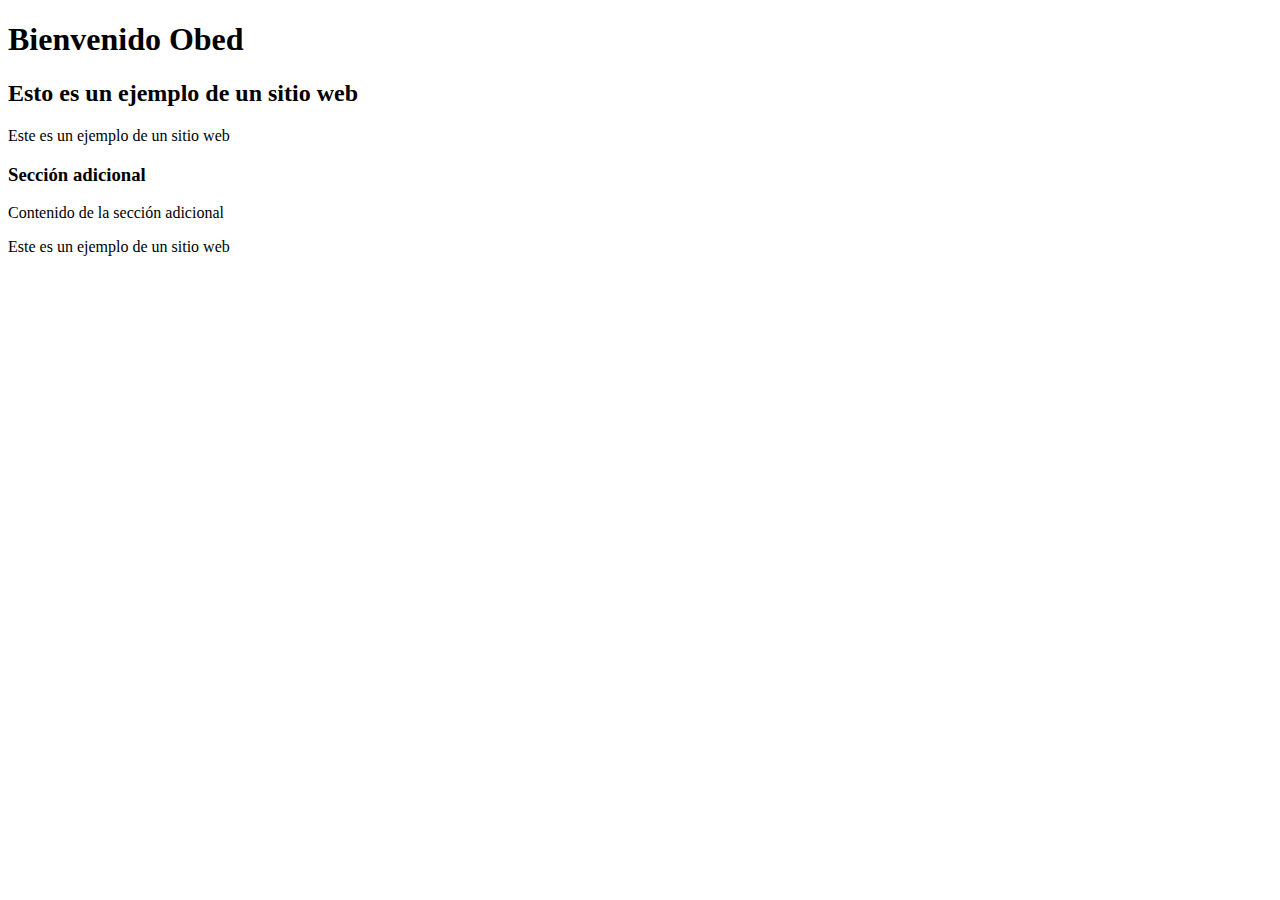
==== index.html @ 205b4d10 "class 0" ====
<!DOCTYPE html>
<html lang="en">
<head>
    <meta charset="UTF-8">
    <meta http-equiv="X-UA-Compatible" content="IE=edge">
    <meta name="viewport" content="width=device-width, initial-scale=1.0">
    <title>Bienvenido Obed</title>
</head>
<body>
    <div class="contenedor">
        <header class="encabezado">
            <h1>Bienvenido Obed</h1>
        </header>
        <main class="cuerpo">
            <h2>Esto es un ejemplo de un sitio web</h2>
            <p>Este es un ejemplo de un sitio web</p>
        </main>
        <aside>
            <h3>Sección adicional</h3>
            <p>
                Contenido de la sección adicional
            </p>
        </aside>
        <footer class="pie">
            <p>Este es un ejemplo de un sitio web</p>
        </footer>
    </div>
</body>
</html>
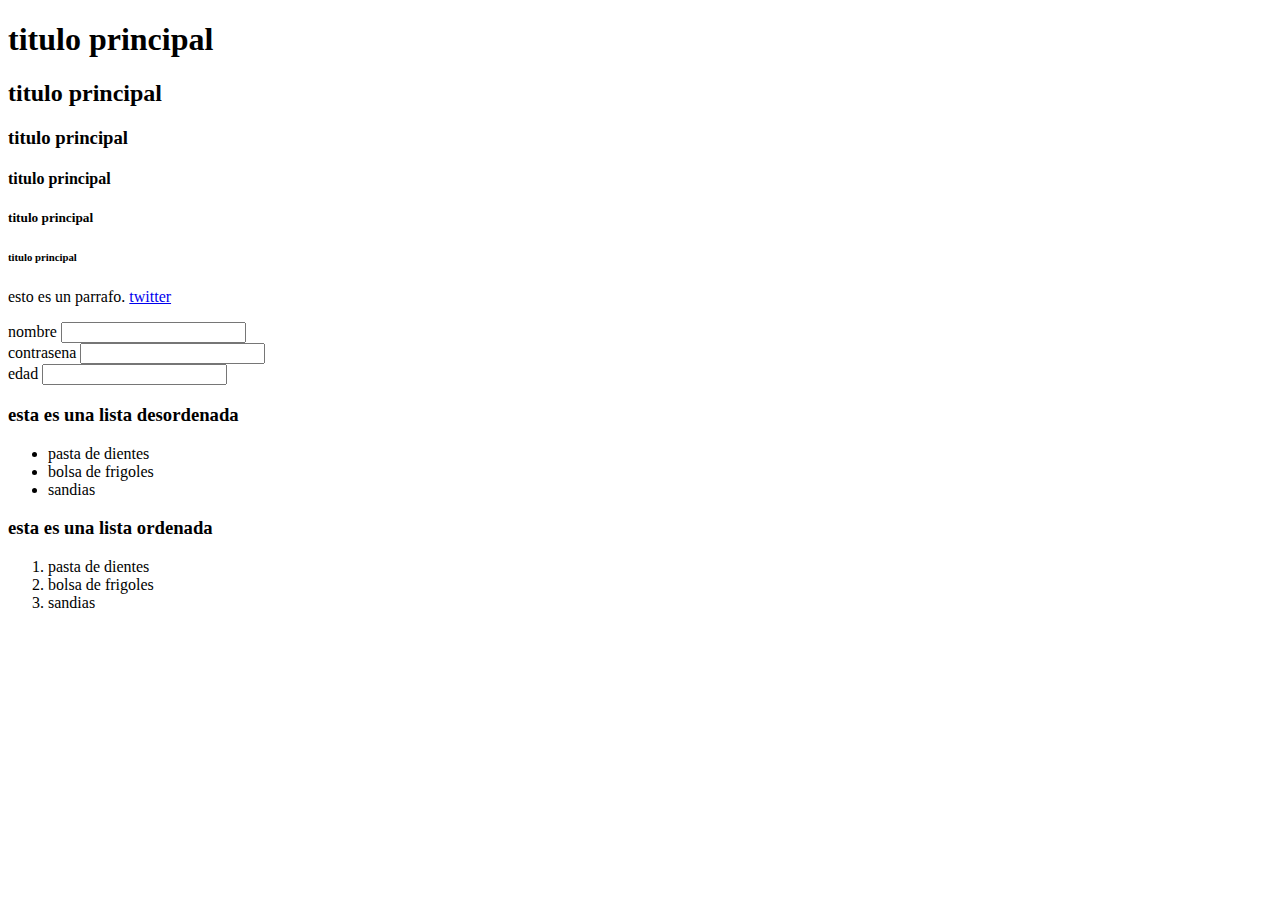
==== commit 86066883: "esta es mi premera pagina web" ====
--- a/index.html
+++ b/index.html
@@ -1,29 +1,51 @@
 <!DOCTYPE html>
 <html lang="en">
+
 <head>
     <meta charset="UTF-8">
     <meta http-equiv="X-UA-Compatible" content="IE=edge">
     <meta name="viewport" content="width=device-width, initial-scale=1.0">
-    <title>Bienvenido Obed</title>
+    <title>Adios Obed</title>
 </head>
+
 <body>
-    <div class="contenedor">
-        <header class="encabezado">
-            <h1>Bienvenido Obed</h1>
-        </header>
-        <main class="cuerpo">
-            <h2>Esto es un ejemplo de un sitio web</h2>
-            <p>Este es un ejemplo de un sitio web</p>
-        </main>
-        <aside>
-            <h3>Sección adicional</h3>
-            <p>
-                Contenido de la sección adicional
-            </p>
-        </aside>
-        <footer class="pie">
-            <p>Este es un ejemplo de un sitio web</p>
-        </footer>
-    </div>
+    <header>
+        <h1>titulo principal</h1>
+        <h2>titulo principal</h2>
+        <h3>titulo principal</h3>
+        <h4>titulo principal</h4>
+        <h5>titulo principal</h5>
+        <h6>titulo principal</h6>
+    </header>
+    <main>
+        <p>esto es un parrafo. <a href="https://www.twitter.com" target="_blank">twitter</a></p>
+        <div>
+            <label>nombre</label>
+            <input type="text">
+        </div>
+            <div>
+                <label>contrasena</label>
+                <input type="password">
+            </div>
+            <div>
+                <label>edad</label>
+                <input type="number" max="10">
+            </div>
+            <aside>
+                <h3>esta es una lista desordenada</h3>
+                <ul>
+                    <li>pasta de dientes</li>
+                    <li>bolsa de frigoles</li>
+                     <li>sandias</li>
+                </ul>
+                <h3>esta es una lista ordenada</h3>
+                <ol>
+                    <li>pasta de dientes</li>
+                    <li>bolsa de frigoles</li>
+                    <li>sandias</li>
+                </ol>
+            </aside>
+    </main>
 </body>
+
 </html>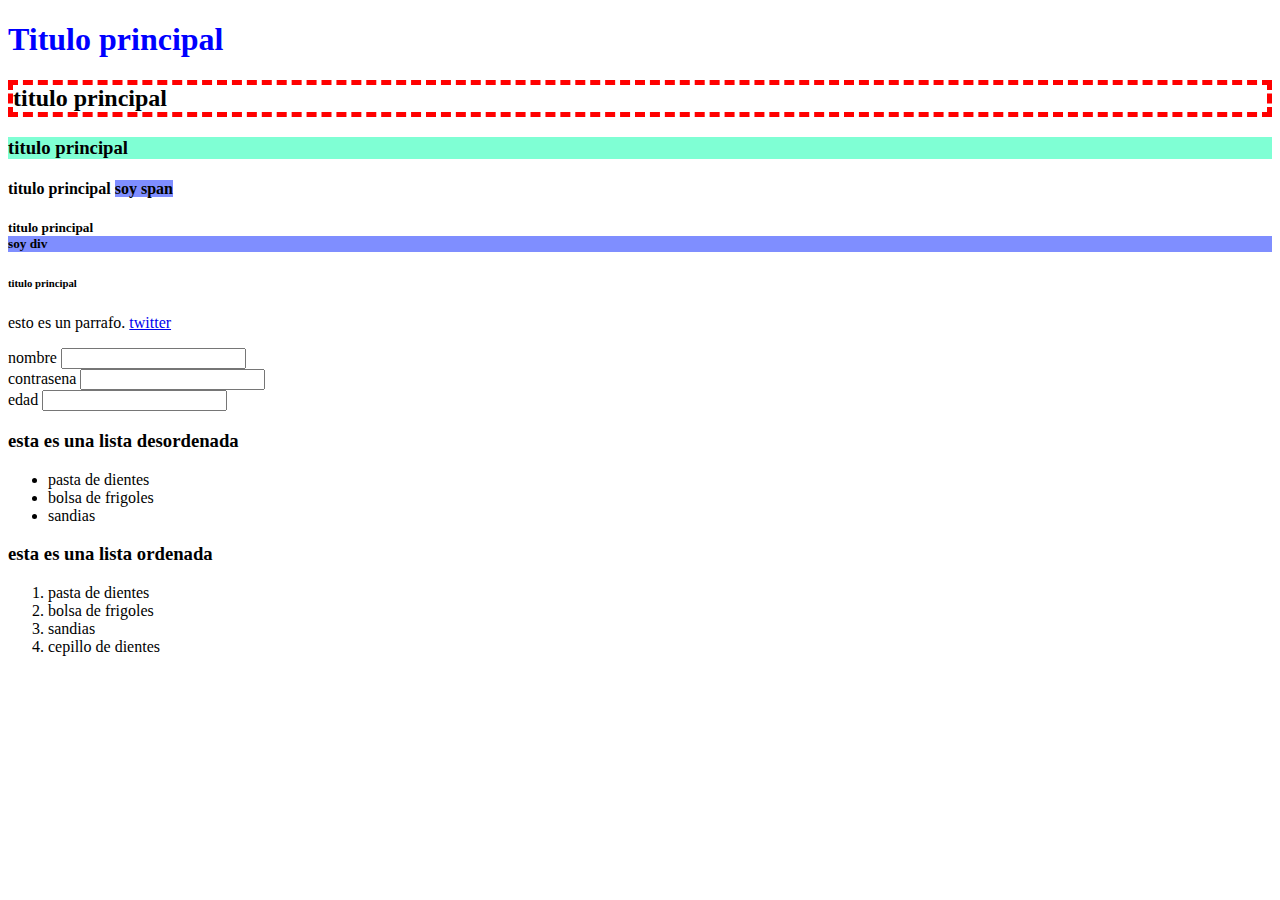
==== commit f2f99de9: "complete el ejercicio 1" ====
--- a/index.html
+++ b/index.html
@@ -10,11 +10,11 @@
 
 <body>
     <header>
-        <h1>titulo principal</h1>
-        <h2>titulo principal</h2>
-        <h3>titulo principal</h3>
-        <h4>titulo principal</h4>
-        <h5>titulo principal</h5>
+        <h1 style="color: blue;">Titulo principal</h1>
+        <h2 style="border: 5px dashed red;">titulo principal</h2>
+        <h3 style="background-color: aquamarine;">titulo principal</h3>
+        <h4>titulo principal <span style="background-color: rgb(127, 142, 255);">soy span</span></h4>
+        <h5>titulo principal <div style="background-color: rgb(127, 142, 255);">soy div</div></h5>
         <h6>titulo principal</h6>
     </header>
     <main>
@@ -43,6 +43,7 @@
                     <li>pasta de dientes</li>
                     <li>bolsa de frigoles</li>
                     <li>sandias</li>
+                    <li>cepillo de dientes</li>
                 </ol>
             </aside>
     </main>
